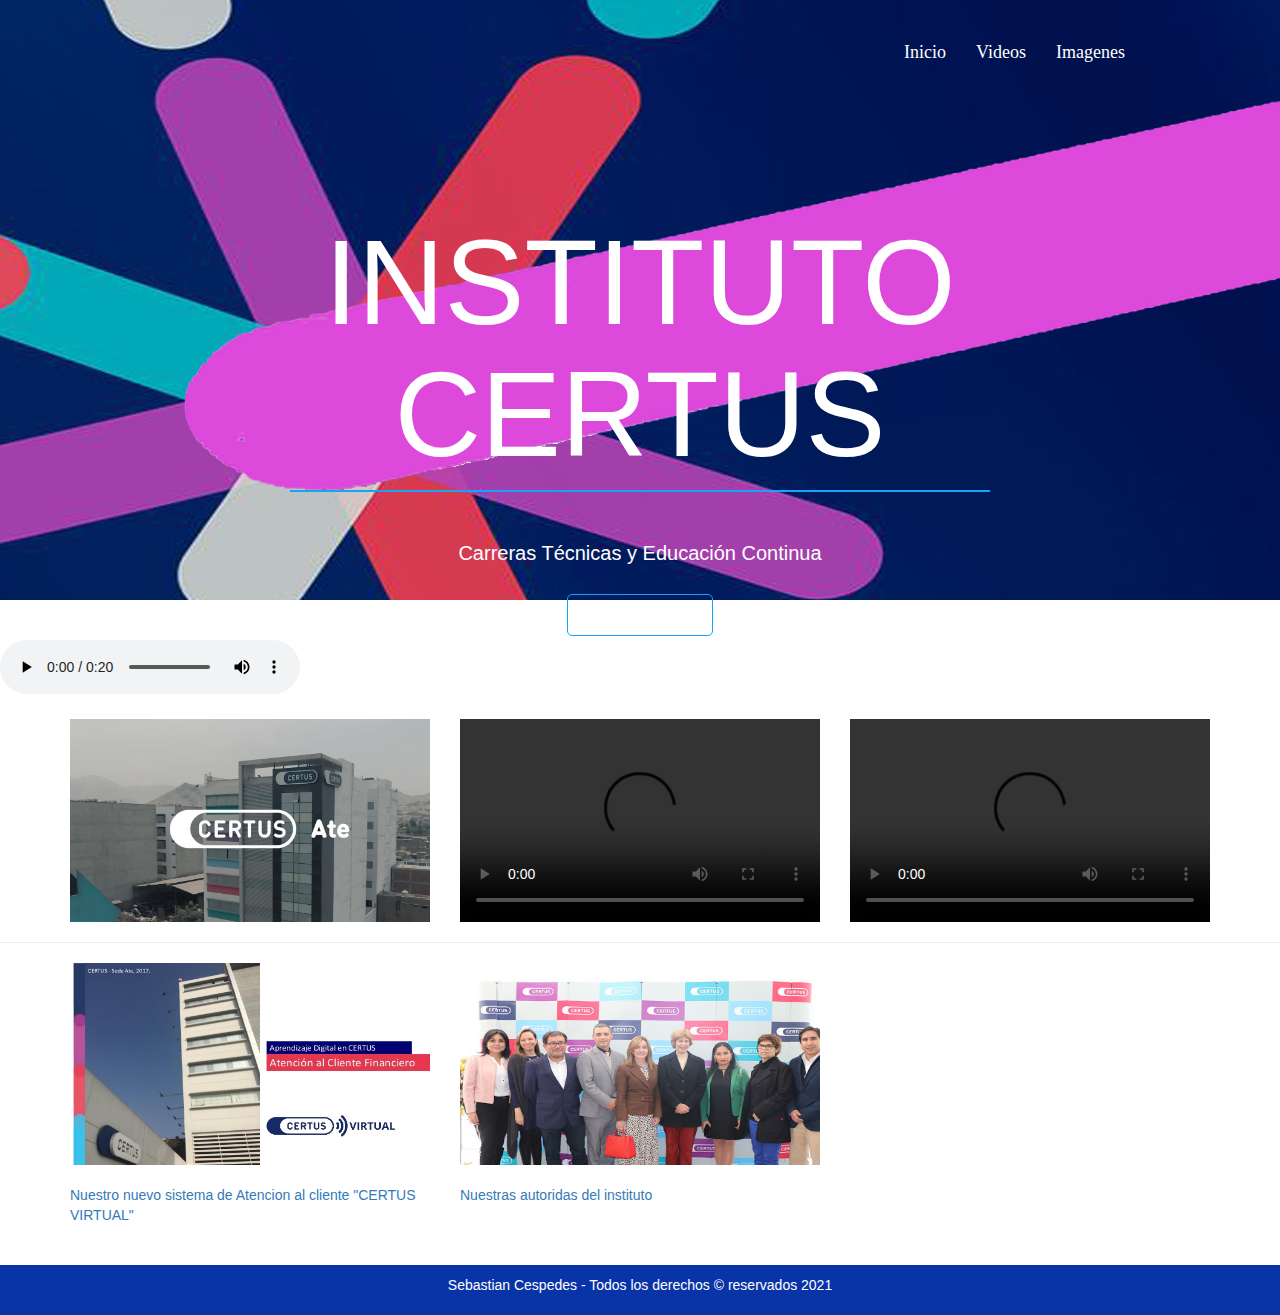
==== index.html @ 6344cba9 "updated" ====
<!DOCTYPE html>
<html lang="en">
<head>
    <meta charset="UTF-8">
    <meta http-equiv="X-UA-Compatible" content="IE=edge">
    <meta name="viewport" content="width=device-width, initial-scale=1.0">
    <title>INSTITUTO CERTUS | Carreras Técnicas y Educación Continua </title>
    <link rel="stylesheet" href="css/estilos.css">
    <link href="css/bootstrap.css" rel="stylesheet">
</head>
<body>
    <header>
        <div class="contenedor">
            <nav class="menu">
                <a href="index.html">Inicio</a>
                <a href="videos.html">Videos</a>
                <a href="imagenes.html">Imagenes </a>
                
            </nav>
            <div class="contenido-header">
                <h1 class="titulo-header">INSTITUTO CERTUS</h1>
                <span class="linea-header"></span>
                <h2 class="texto-header">
                    Carreras Técnicas y Educación 
                <span class="desaparecer">
                    Continua
                </span></h2>
                <a href="https://www.certus.edu.pe/" class="action-header">Mas Información</a>
            </div>
        </div>
    </header>
    <br><br>
    <audio src="audio/certus-te-acompanamos-a-lograrlo.mp3" controls preload="auto"></audio>
    <br><br>
<!-- parte 1 -->
<div class="container">
    <div class="row">
        <div class="col-sm-4">
            <div class="embed-responsive embed-responsive-16by9">
                                <img src="img/imagen05.jpg" width="380" height="220">
                </div>
    </div>
          <div class="col-sm-4">
                <div class="embed-responsive embed-responsive-16by9">
                  <video controls src="Videos/tecnologia_2017.mp4"></video>
               </div>
                 
        </div>
        <div class="col-sm-4">
            <div class="embed-responsive embed-responsive-16by9">
              <video controls src="Videos/video_certus.mp4"></video>
           </div>
           
          </div>
        </div>
    </div>
      <hr>
      <!-- parte 2 -->
      <div class="container">
    <div class="row">
        <div class="col-sm-4">
            <div class="embed-responsive embed-responsive-16by9">
                                <img src="img/imagen12.jpg" width="380" height="220">
                </div>
                <br> <a href="https://www.certus.edu.pe/contactenos/" target="_blank" title="ver PDF">Nuestro nuevo sistema de Atencion al cliente "CERTUS VIRTUAL"</a>
          </div>
          <div class="col-sm-4">
            <div class="embed-responsive embed-responsive-16by9">
                                <img src="img/imagen06.jpg" width="380" height="220">
                </div>
                  <br> <a href="https://www.certus.edu.pe/blog/conoce-al-equipo-de-gestion-del-talento-humano/" target="_blank" title="ver PDF">Nuestras autoridas del instituto</a>
        </div>
          <div class="col-sm-4">
             <div class="embed-responsive embed-responsive-16by9">
                       <iframe width="560" height="315" src="https://www.youtube.com/embed/KO71eLIqCwA" frameborder="0" allowfullscreen></iframe>
               </div>
                    
          </div>
        </div>
    </div>
    <br><br>
    <footer>
        <p>Sebastian Cespedes - Todos los derechos &copy; reservados 2021 </p>
        </footer>
      </body>
    </html>
---- css/estilos.css ----
*{
    margin:0; /*establece los márgenes de un elemento especificando entre uno y cuatro valores, donde cada valor es una longitud, un porcentaje o auto*/
    padding:0; /*El área de padding es el espacio entre el contenido */
    box-sizing: border-box; /*es una propiedad CSS para cambiar el modelo de caja por defecto de los navegadores*/
}

body{
    background: #fff; /*color de fondo en la web */
    font-family:'lato'; /*Es el tipo de letra o familia de tipos de letra es el tipo de letra que se aplicará al cuerpo de texto en un navegador*/
    font-size: 16px; /*Es el tamaño de la fuente de letra */
}

.contenedor{
    width: 90%;/*el archo de la pagina web porcentaje que se adapta segun al tamaño del navegador */
    max-width: 1000px; /*Así max-width define el ancho máximo que un elemento puede tener.max-width cambia el tamaño del elemento si el valor de width es mayor
     que el de max-width*/
    overflow: hidden;/*a propiedad CSS overflow: si recortar contenido, dibujar barras de desplazamiento o mostrar el contenido excedente en un elemento a nivel de bloque.*/
    margin: auto; /*La propiedad margin establece los márgenes de un elemento especificando entre uno y cuatro valores, donde cada valor es una longitud, un porcentaje
     o auto.*/
}

header{
    background-image: url('../img/certus.jpg'); /*La propiedad La imagen se muestra en la zona que ocupan el contenido y el relleno del elemento, justo hasta su borde*/
    height:600px; /* representa la altura la medida*/
    background-repeat: no-repeat; /*La propiedad de CSS background-repeat define como se repiten los fondos del documento. Un fondo de imagen puede ser repetido sobre 
    el eje horizontal, el eje vertical, ambos ejes, o no estar repetido*/
    background-position:center; /*background-position define la posición inicial de la imagen de fondo especificada.*/
    background-attachment: cover;/*La propiedad  si la imagen de fondo establecida en un elemento se mueve o permanece fija cuando se hace scroll en la ventana del 
    navegador.*/
}
header .menu{
    margin:30px 0; /*establece los márgenes de un elemento especificando entre uno y cuatro valores, donde cada valor es una longitud, un porcentaje o auto*/
    display:flex;/*La propiedad CSS flex alterar las dimensiones, Los elementos flexibles pueden ser estirados para utilizar el espacio disponible proporcional.*/
    justify-content: flex-end; /*La propiedad CSS justify-content define cómo el navegador distribuye el espacio entre y alrededor de los items flex, a lo largo
     del eje principal de su contenedor*/
    flex-wrap: wrap; /*La propiedad flex-wrap de CSS especifica si los elementos "hijos" son obligados a permanecer en una misma línea o pueden fluir en varias líneas. */
}
header .menu a:hover{
    text-decoration: underline;
}
header .menu a{
    font-size:18px;
    font-family: 'lato';
    font-weight: 300; /*La propiedad font-weight de CSS especifica el peso o grueso de la letra. Algunos tipos de letra sólo están disponibles en normal y bold .*/
    display: inline-block; /* display : inline. El elemento aparece en línea  */
    padding:10px 0;
    margin:0 15px;
    color:#fff;
    text-decoration: none;/*se usa para establecer el formato de texto a subrayado ( underline ) y suprarrayado ( overline ), tachado ( line-through ) o parpadeo ( blink ).*/
}
header .contenido-header{
    margin:120px 0;
    display: flex; /*La propiedad CSS flex alterar las dimensiones, Los elementos flexibles pueden ser estirados para utilizar el espacio disponible proporcional.*/
    flex-direction: column;/*La propiedad CSS flex-direction especifica cómo colocar los objetos flexibles en el contenedor flexible definiendo el eje principal y la dirección*/
    flex-wrap: wrap; /*La propiedad flex-wrap de CSS especifica si los elementos "hijos" son obligados a permanecer en una misma línea o pueden fluir en varias líneas. */
    justify-content: center;
    align-content: center;
}
header .contenido-header .titulo-header{
    font-size: 120px;
    text-align: center;
    color: #fff;
    text-align: center;
}

header .contenido-header .linea-header{
    width: 700px;
    margin: auto;
    height:2px;
    background: #15a4fa;
    margin-bottom:30px;
    text-align: center;
}

header .contenido-header .texto-header{
    color:#fff;
    font-weight: 300;
    margin-bottom:30px;
    font-size:20px;
    text-align: center;
}

header .contenido-header .action-header{
    display: inline-block;
    margin: auto;
    color: #fff;   
    text-decoration: none;
    border:1px solid #15a4fa;
    padding: 10px 20px;
    border-radius: 5px;
}

header .contenido-header .action-header:hover{
    background: #15a4fa;
    color: #fff;
}

main .quienes{
    background: #f0f3f5;
    padding:60px 0;
}

main .quienes .quienes-titulo{
    color:#000;
    font-size: 25px;
    text-align: center;
    margin-bottom:20px;
}

main .quienes .quienes-parrafo{
    text-align: center;
    color:#999999;
    font-weight: 600;
}

main .quehacemos{
    margin:60px 0;  
}
main .contenido-cajas{
    display: flex; /*La propiedad CSS flex alterar las dimensiones, Los elementos flexibles pueden ser estirados para utilizar el espacio disponible proporcional.*/
    justify-content: space-between;/*La propiedad CSS justify-content define cómo el navegador distribuye el espacio entre y alrededor de los items flex, a lo largo del 
    eje principal de su contenedor.*/
    flex-wrap: wrap;
}

main .quehacemos .contenido-cajas .tarjeta{
    width: 30%;
    text-align: center;
}

main .quehacemos .contenido-cajas .tarjeta .contenido-tarjeta .titulo-tarjeta{
    margin:10px 0;   
}

main .portafolio{
    background: #f0f3f5;
    padding: 60px 0;
}

main .portafolio .portafolio-textos{
    text-align: center;
    margin-bottom: 60px;/*CSS (margen-inferior) es la propiedad de un elemento que establece el espacio requerido en la parte inferior de un elemento*/
    color:#2d3950;
    font-size: 20px;
}

main .portafolio .portafolio-textos p{
    color: #909090;
    font-size: 15px;
    margin:20px 0 0 0;
}

main .portafolio .galeria{
    display: flex;
    justify-content: space-between;
    flex-wrap: wrap; /*La propiedad flex-wrap de CSS especifica si los elementos "hijos" son obligados a permanecer en una misma línea o pueden fluir en varias líneas. */
}

main .portafolio .galeria .fotos{
    width: 30%;
    margin-bottom:20px;
}

main .portafolio .galeria .fotos img{
    width: 100%;
    height:210px;
    border-radius: 5px;
}
main .portafolio .galeria .fotos img:hover{
    opacity:.6;
    cursor: pointer;
}
footer .contacto{
    height:600px;
    background-image: url(../img/footer.png);
    background-position:center;
    padding:60px 0;
}

footer .footer-textos{
    text-align: center;
    color: #fff;
    font-size:25px;
}

footer .footer-textos p{
    font-size: 14px;
    margin:15px 0 30px 0;
    color: #999999;

}
form{
    display: flex;
    flex-direction: column;
    margin: auto;
    width: 70%;
    
}
footer .contacto  input[type="text"], footer .contacto  input[type="email"],
footer .contacto  textarea{
    width: 100%;
    margin: 5px 0;
    padding: 15px 20px;
    background: none;
    border-radius: 5px;
    color:rgb(204, 204, 204);
    border: 2px solid rgba(204, 204, 204, 0.383);
    font-family: 'lato';
    font-weight: 300;
}
footer .contacto  textarea{
    height:150px;
    max-height: 150px;
    max-width: 100%;
    min-width: 100%;
    min-height: 150px;
}
.derecha{
   display: flex;
   justify-content: flex-end;
}
footer .contacto  input[type="submit"]{
    display:block;
    width: 100px;
    margin:10px 0;
    padding: 10px 15px;
    background: none;
    border:1px solid #15a4fa;
    border-radius: 5px; /*La propiedad border-radius de CSS3 nos permite redondear los bordes de las cajas.diseño 
    de las cajas que muestran el contenido de una web y para hacer algunas figuras sencilla, como los círculos*/
    color:#fff;
    cursor: pointer; /*te coloca el puntero de mouse es una manito de navegador web*/
    float:right;
}
footer .contacto  input[type="submit"]:hover{
    background: #15a4fa;
    color: #fff;
}

.footer{
    height:200px;
    background: #000;
}

footer{
    background-color:#0934a8;
    color:#fff;
    clear:both;
    padding:10px;
    text-align:center;
}

/*medida de moviles horizontales tables verticales : screen pantalla and=y */
@media screen and (max-width:760px){
    header .menu{
        justify-content: center;/*contenido texto centrando uniforme*/
        background: red;/*color de fondo */
    }
    header .contenido-header .texto-header{
       font-size:18px; /*tamaño fuente 18px*/
       background: #2d3950;
    }
    header .contenido-header .texto-header .desaparecer{
        display:none ;/*ocultando el texto none:oculto */
        background: orange;
    }
}
/*moviles verticales en general: motorola,huawei.*/
@media screen and (max-width:630px){
    header .contenido-header .titulo-header{
        font-size:80px;
    }
    header .contenido-header .linea-header{
        width: 400px;
    }
    main .portafolio .galeria .fotos{
        width:49%;
    }
}
/* CELULAR MEDIANOS SMARTH PTHONES*/
@media screen and (max-width: 500px){
    header .contenido-header .titulo-header{
        font-size:40px;
    }
    main .quehacemos .contenido-cajas .tarjeta{
       width: 48%;
    }
    main .contenido-cajas{
        justify-content: center
    }
    main .quehacemos .contenido-cajas .tarjeta{
        margin:20px 0;
    }
}
/* CELULAR PEQUEÑOS SMARTH PTHONES*/
@media screen and (max-width: 350px){
    main .quehacemos .contenido-cajas .tarjeta{
        width: 98%;
    }
    header .contenido-header .texto-header{
        font-size:15px;
    }
}
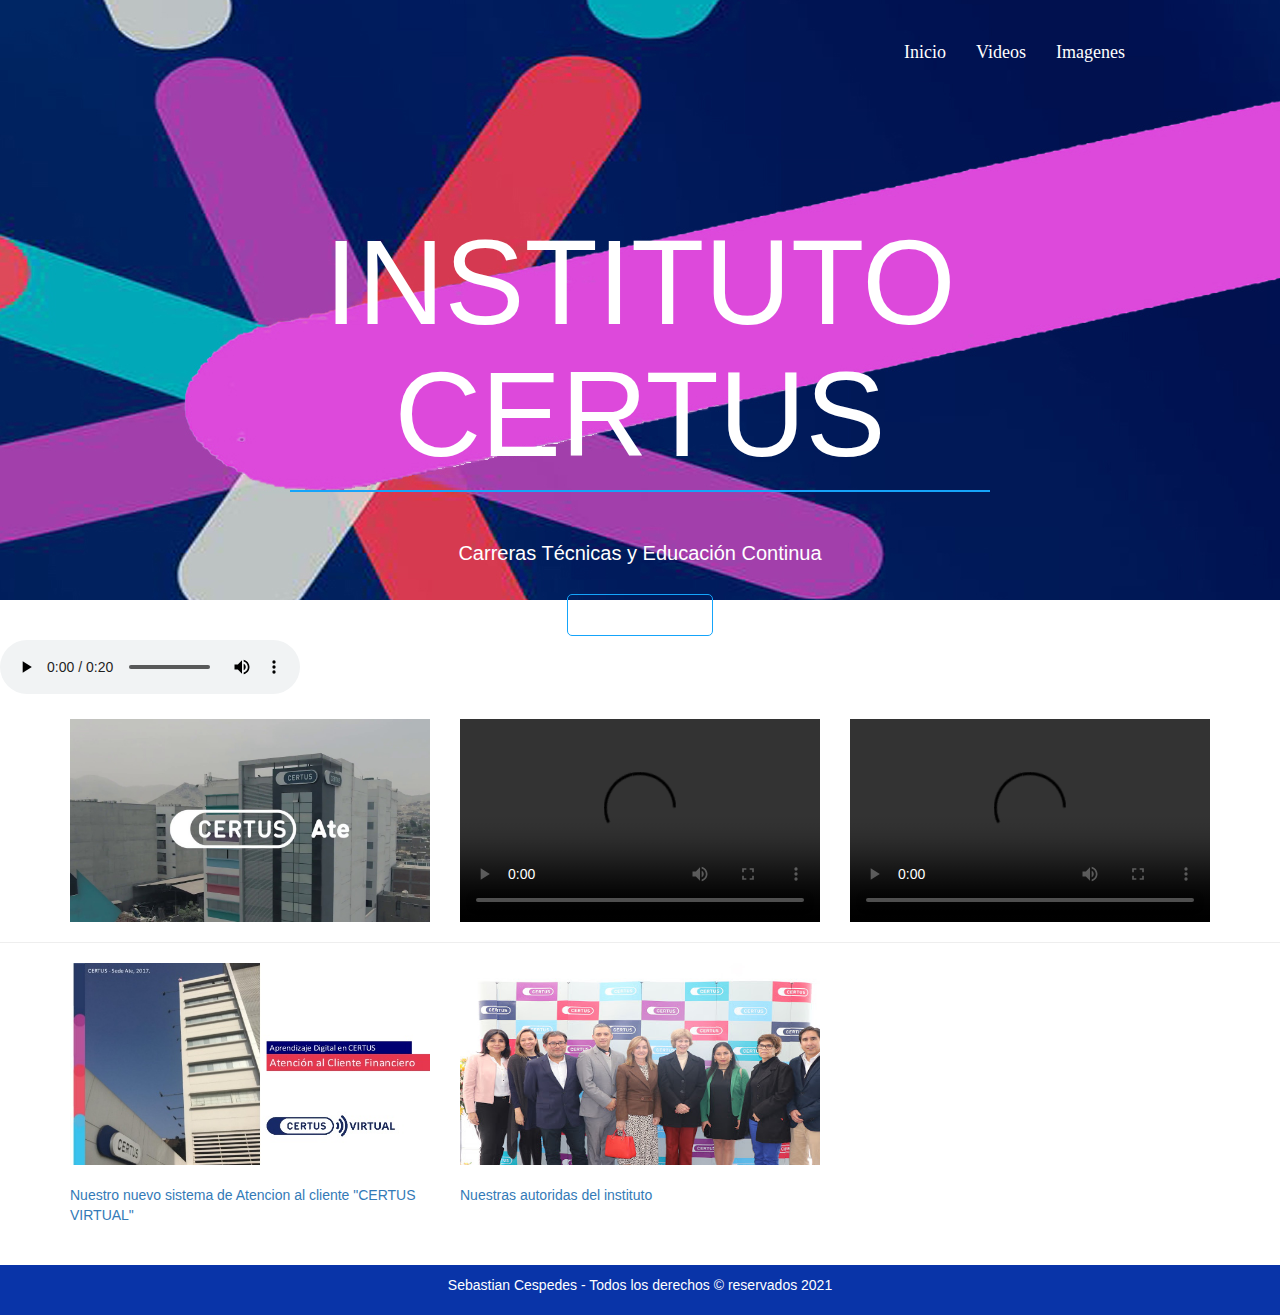
==== commit 1a06708d: "updated" ====
--- a/index.html
+++ b/index.html
@@ -27,6 +27,15 @@
                 </span></h2>
                 <a href="https://www.certus.edu.pe/" class="action-header">Mas Información</a>
             </div>
+            <div class="social">
+                <ul>
+                        <li><a href="https://es-la.facebook.com/CERTUSPERU/" target="_blank" class="icon-facebook"> </a></li>
+                            <li><a href="https://twitter.com/" target="_blank" class="icon-twitter" ></a></li>
+                            <li><a href="https://www.google.com.pe/?gfe_rd=cr&ei=TqocVrikN5aZmAH1wIHgCg" target="_blank" class="icon-google"> </a></li>
+                            <li><a href="maíto:" class="icon-mail"> </a></li>
+                            <li><a href="https://www.falabella.com.pe/falabella-pe" target="_blank" class="icon-pinterest"> </a></li>
+                        <li><a href="https://www.android.com/" target="_blank" class="icon-tablet"> </a></li>
+                    </ul>
         </div>
     </header>
     <br><br>
